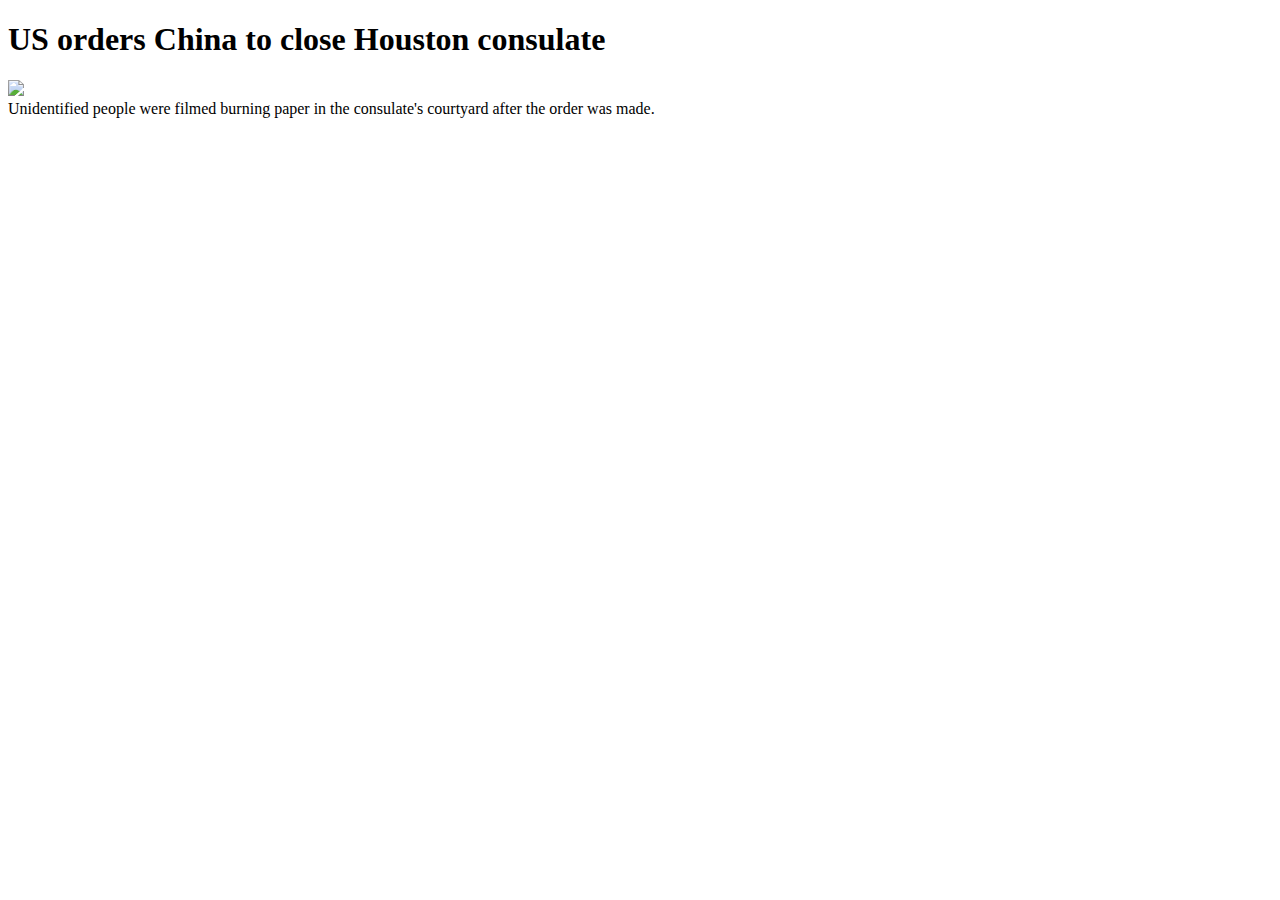
==== News/03/index.html @ d02d5765 "News headlines - 1 & 2" ====
<!DOCTYPE html>
<html lang="en">
	<head>
		<meta charset="UTF-8" />
		<meta name="viewport" content="width=device-width, initial-scale=1.0" />
		<title>News 01 - Simple Layouts - Graphic Design in CSS</title>
		<link rel="stylesheet" type="text/css" href="styles.css" />
	</head>
	<body>
		<section class="news-card">
			<div class="card-title-image">
				<h1>US orders China to close Houston consulate</h1>
				<img
					src="https://ichef.bbci.co.uk/news/1024/branded_news/0269/production/_113571600_e71c1641-6e24-4caf-9b5b-b3e3d7189529.jpg"
				/>
			</div>
			<div class="description">
				Unidentified people were filmed burning paper in the consulate's courtyard after the order was made.
			</div>
		</section>
	</body>
</html>
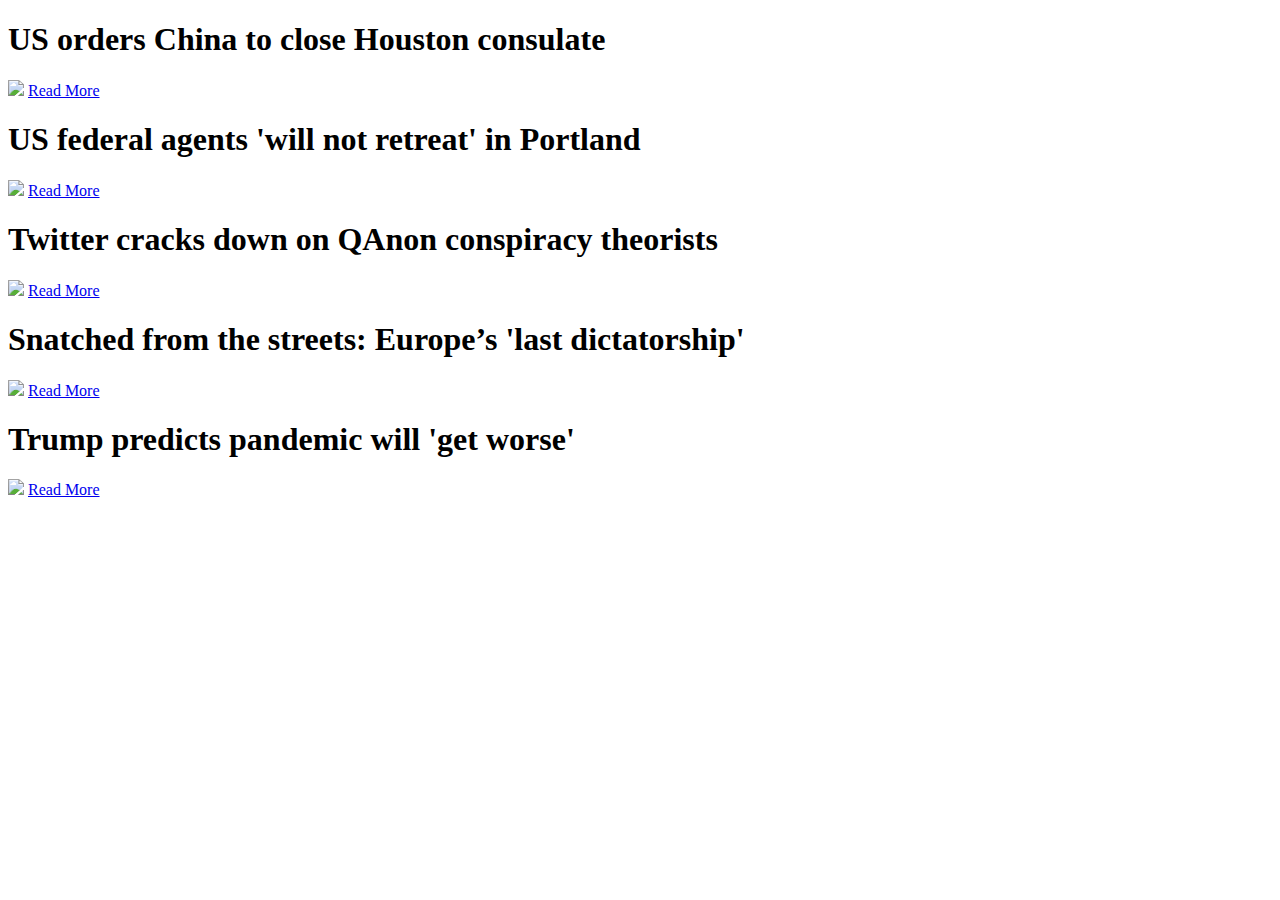
==== commit 78e7d948: "Added News 3 & 4, updated 1 & 2 for consistency" ====
--- a/News/03/index.html
+++ b/News/03/index.html
@@ -7,16 +7,38 @@
 		<link rel="stylesheet" type="text/css" href="styles.css" />
 	</head>
 	<body>
+		<!-- Just a section (container) with a H1 and a Paragraph - Simple markup, creative layout -->
+		<!-- This version adds a text link to the full story -->
 		<section class="news-card">
-			<div class="card-title-image">
-				<h1>US orders China to close Houston consulate</h1>
-				<img
-					src="https://ichef.bbci.co.uk/news/1024/branded_news/0269/production/_113571600_e71c1641-6e24-4caf-9b5b-b3e3d7189529.jpg"
-				/>
-			</div>
-			<div class="description">
-				Unidentified people were filmed burning paper in the consulate's courtyard after the order was made.
-			</div>
+			<h1>US orders China to close Houston consulate</h1>
+			<img
+				src="https://ichef.bbci.co.uk/news/1024/branded_news/0269/production/_113571600_e71c1641-6e24-4caf-9b5b-b3e3d7189529.jpg"
+			/>
+			<a href="http://www.bbc.co.uk/news/world-us-canada-53497193" target="blank">Read More</a>
+		</section>
+
+		<section class="news-card">
+			<h1>US federal agents 'will not retreat' in Portland</h1>
+			<img src="https://ichef.bbci.co.uk/news/1024/branded_news/ECAA/production/_113568506_hi062569331.jpg" />
+			<a href="http://www.bbc.co.uk/news/world-us-canada-53489995" target="blank">Read More</a>
+		</section>
+
+		<section class="news-card">
+			<h1>Twitter cracks down on QAnon conspiracy theorists</h1>
+			<img src="https://ichef.bbci.co.uk/news/1024/branded_news/11932/production/_113568917_hi062243858.jpg" />
+			<a href="http://www.bbc.co.uk/news/world-us-canada-53495316" target="blank">Read More</a>
+		</section>
+
+		<section class="news-card">
+			<h1>Snatched from the streets: Europe’s 'last dictatorship'</h1>
+			<img src="https://ichef.bbci.co.uk/news/1024/branded_news/11D7E/production/_113568037_p08lgx57.jpg" />
+			<a href="http://www.bbc.co.uk/news/world-europe-53491514" target="blank">Read More</a>
+		</section>
+
+		<section class="news-card">
+			<h1>Trump predicts pandemic will 'get worse'</h1>
+			<img src="https://ichef.bbci.co.uk/news/1024/branded_news/F4DE/production/_113568626_062569698.jpg" />
+			<a href="http://www.bbc.co.uk/news/world-us-canada-53494766" target="blank">Read More</a>
 		</section>
 	</body>
 </html>
